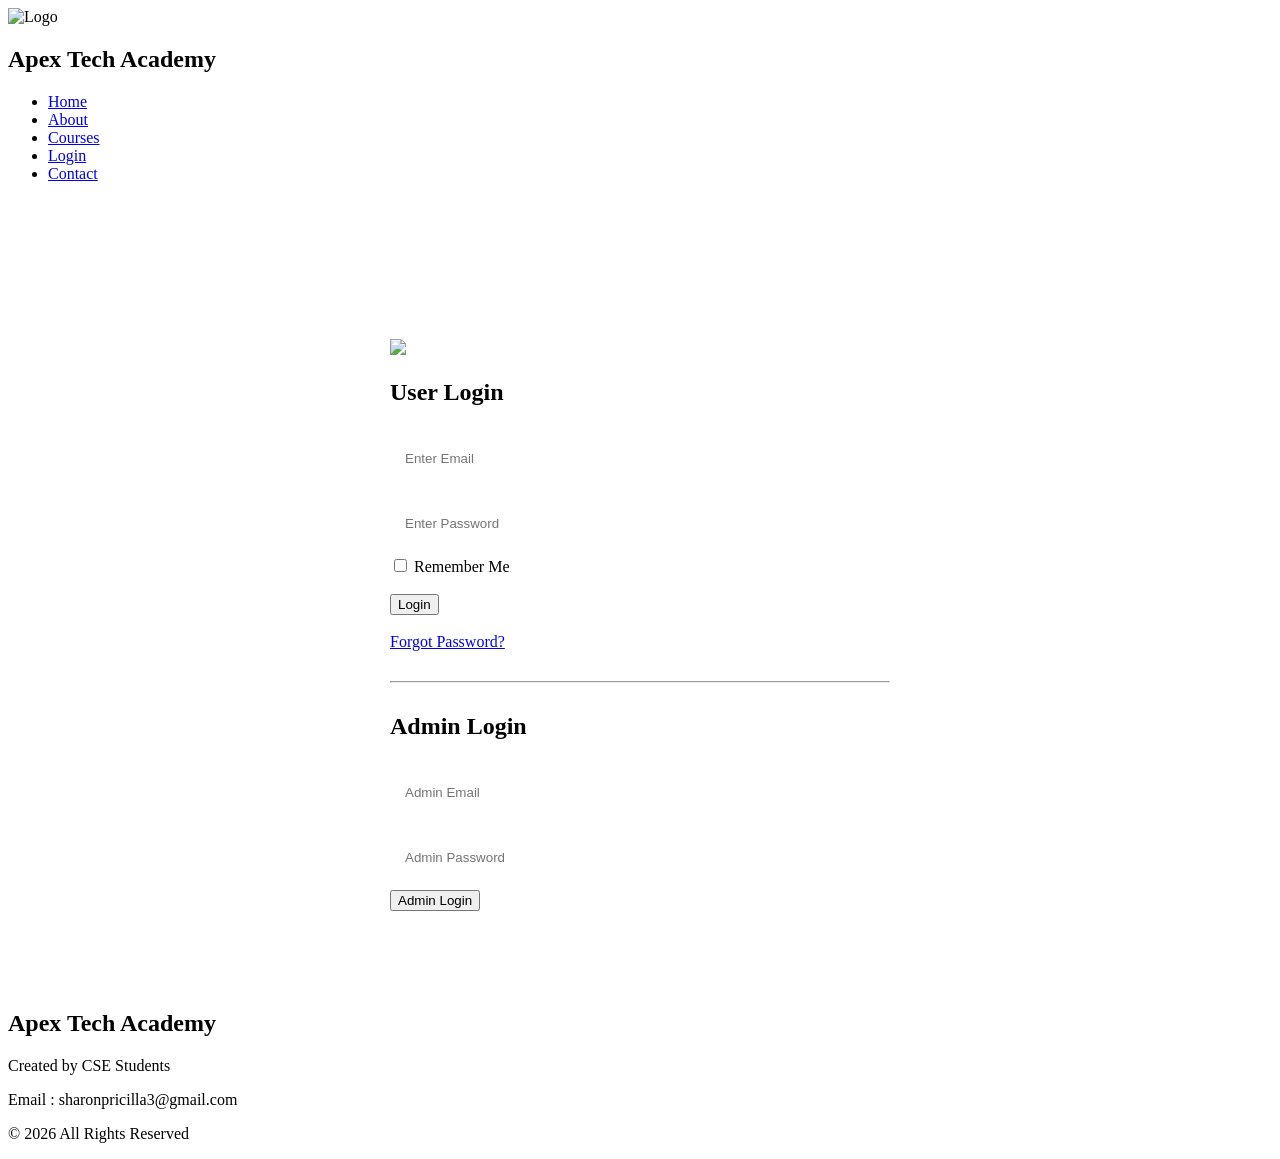
==== js/login.html @ 89e492fd "Create login.html" ====
<!DOCTYPE html>
<html lang="en">

<head>

<meta charset="UTF-8">

<meta name="viewport" content="width=device-width, initial-scale=1.0">

<title>Login | Apex Tech Academy</title>

<link rel="stylesheet" href="css/style.css">

<link href="https://fonts.googleapis.com/css2?family=Poppins:wght@300;400;500;600;700&display=swap" rel="stylesheet">

<link rel="stylesheet"
href="https://cdnjs.cloudflare.com/ajax/libs/font-awesome/6.5.1/css/all.min.css">

</head>

<body>

<header>

<nav class="navbar">

<div class="logo">

<img src="images/logo.png" alt="Logo">

<h2>Apex Tech Academy</h2>

</div>

<ul>

<li><a href="index.html">Home</a></li>

<li><a href="about.html">About</a></li>

<li><a href="courses.html">Courses</a></li>

<li><a href="login.html" class="active">Login</a></li>

<li><a href="contact.html">Contact</a></li>

</ul>

</nav>

</header>

<section style="padding-top:140px;padding-bottom:80px;">

<div class="cards">

<div class="card" style="max-width:500px;margin:auto;">

<img src="images/logo.png" width="120">

<h1>User Login</h1>

<form id="loginForm">

<input
type="email"
id="email"
placeholder="Enter Email"
required
style="width:100%;padding:15px;margin:10px 0;border-radius:10px;border:none;">

<input
type="password"
id="password"
placeholder="Enter Password"
required
style="width:100%;padding:15px;margin:10px 0;border-radius:10px;border:none;">

<label>

<input type="checkbox">

Remember Me

</label>

<br><br>

<button class="btn" type="submit">

Login

</button>

</form>

<br>

<a href="#">Forgot Password?</a>

<hr style="margin:30px 0;">

<h2>Admin Login</h2>

<form id="adminForm">

<input
type="email"
placeholder="Admin Email"
required
style="width:100%;padding:15px;margin:10px 0;border-radius:10px;border:none;">

<input
type="password"
placeholder="Admin Password"
required
style="width:100%;padding:15px;margin:10px 0;border-radius:10px;border:none;">

<button class="btn" type="submit">

Admin Login

</button>

</form>

</div>

</div>

</section>

<footer>

<h2>Apex Tech Academy</h2>

<p>Created by CSE Students</p>

<p>Email : sharonpricilla3@gmail.com</p>

<p>© 2026 All Rights Reserved</p>

</footer>

<script src="js/app.js"></script>

</body>

</html>
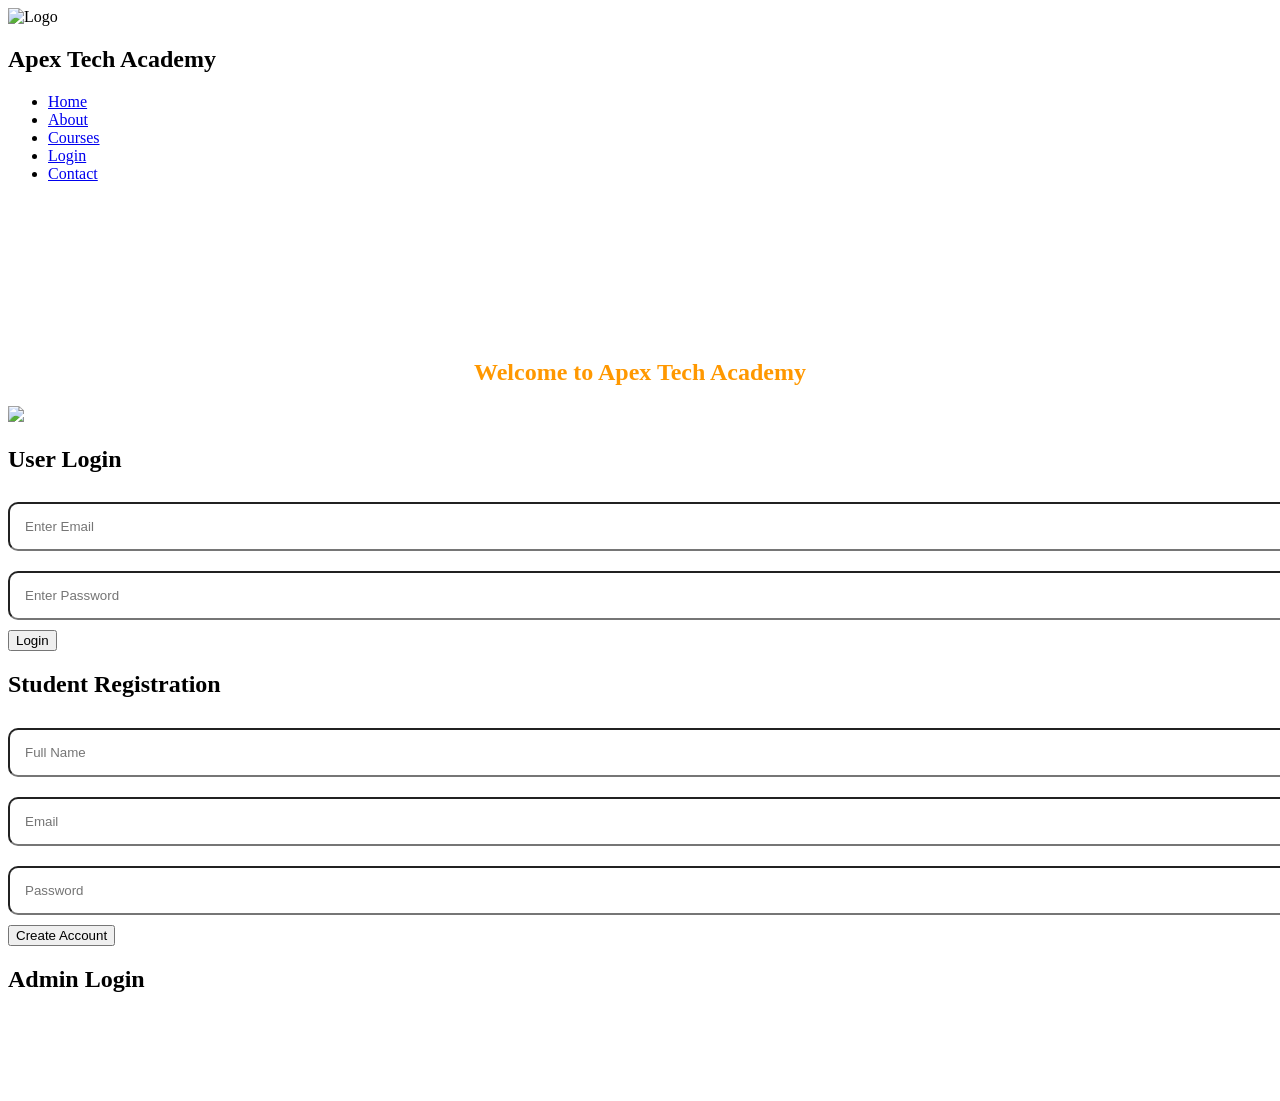
==== commit f3a76afc: "Update login.html" ====
--- a/js/login.html
+++ b/js/login.html
@@ -2,9 +2,7 @@
 <html lang="en">
 
 <head>
-
 <meta charset="UTF-8">
-
 <meta name="viewport" content="width=device-width, initial-scale=1.0">
 
 <title>Login | Apex Tech Academy</title>
@@ -52,13 +50,19 @@
 
 <section style="padding-top:140px;padding-bottom:80px;">
 
+<h1 style="text-align:center;color:#ff9800;">
+Welcome to Apex Tech Academy
+</h1>
+
 <div class="cards">
 
-<div class="card" style="max-width:500px;margin:auto;">
+<!-- USER LOGIN -->
+
+<div class="card">
 
 <img src="images/logo.png" width="120">
 
-<h1>User Login</h1>
+<h2>User Login</h2>
 
 <form id="loginForm">
 
@@ -67,24 +71,14 @@
 id="email"
 placeholder="Enter Email"
 required
-style="width:100%;padding:15px;margin:10px 0;border-radius:10px;border:none;">
+style="width:100%;padding:15px;margin:10px 0;border-radius:10px;">
 
 <input
 type="password"
 id="password"
 placeholder="Enter Password"
 required
-style="width:100%;padding:15px;margin:10px 0;border-radius:10px;border:none;">
-
-<label>
-
-<input type="checkbox">
-
-Remember Me
-
-</label>
-
-<br><br>
+style="width:100%;padding:15px;margin:10px 0;border-radius:10px;">
 
 <button class="btn" type="submit">
 
@@ -94,11 +88,50 @@
 
 </form>
 
-<br>
+</div>
 
-<a href="#">Forgot Password?</a>
+<!-- REGISTER -->
 
-<hr style="margin:30px 0;">
+<div class="card">
+
+<h2>Student Registration</h2>
+
+<form id="registerForm">
+
+<input
+type="text"
+id="name"
+placeholder="Full Name"
+required
+style="width:100%;padding:15px;margin:10px 0;border-radius:10px;">
+
+<input
+type="email"
+id="registerEmail"
+placeholder="Email"
+required
+style="width:100%;padding:15px;margin:10px 0;border-radius:10px;">
+
+<input
+type="password"
+id="registerPassword"
+placeholder="Password"
+required
+style="width:100%;padding:15px;margin:10px 0;border-radius:10px;">
+
+<button class="btn" type="submit">
+
+Create Account
+
+</button>
+
+</form>
+
+</div>
+
+<!-- ADMIN -->
+
+<div class="card">
 
 <h2>Admin Login</h2>
 
@@ -106,44 +139,7 @@
 
 <input
 type="email"
+id="adminEmail"
 placeholder="Admin Email"
 required
-style="width:100%;padding:15px;margin:10px 0;border-radius:10px;border:none;">
-
-<input
-type="password"
-placeholder="Admin Password"
-required
-style="width:100%;padding:15px;margin:10px 0;border-radius:10px;border:none;">
-
-<button class="btn" type="submit">
-
-Admin Login
-
-</button>
-
-</form>
-
-</div>
-
-</div>
-
-</section>
-
-<footer>
-
-<h2>Apex Tech Academy</h2>
-
-<p>Created by CSE Students</p>
-
-<p>Email : sharonpricilla3@gmail.com</p>
-
-<p>© 2026 All Rights Reserved</p>
-
-</footer>
-
-<script src="js/app.js"></script>
-
-</body>
-
-</html>
+style="width:
